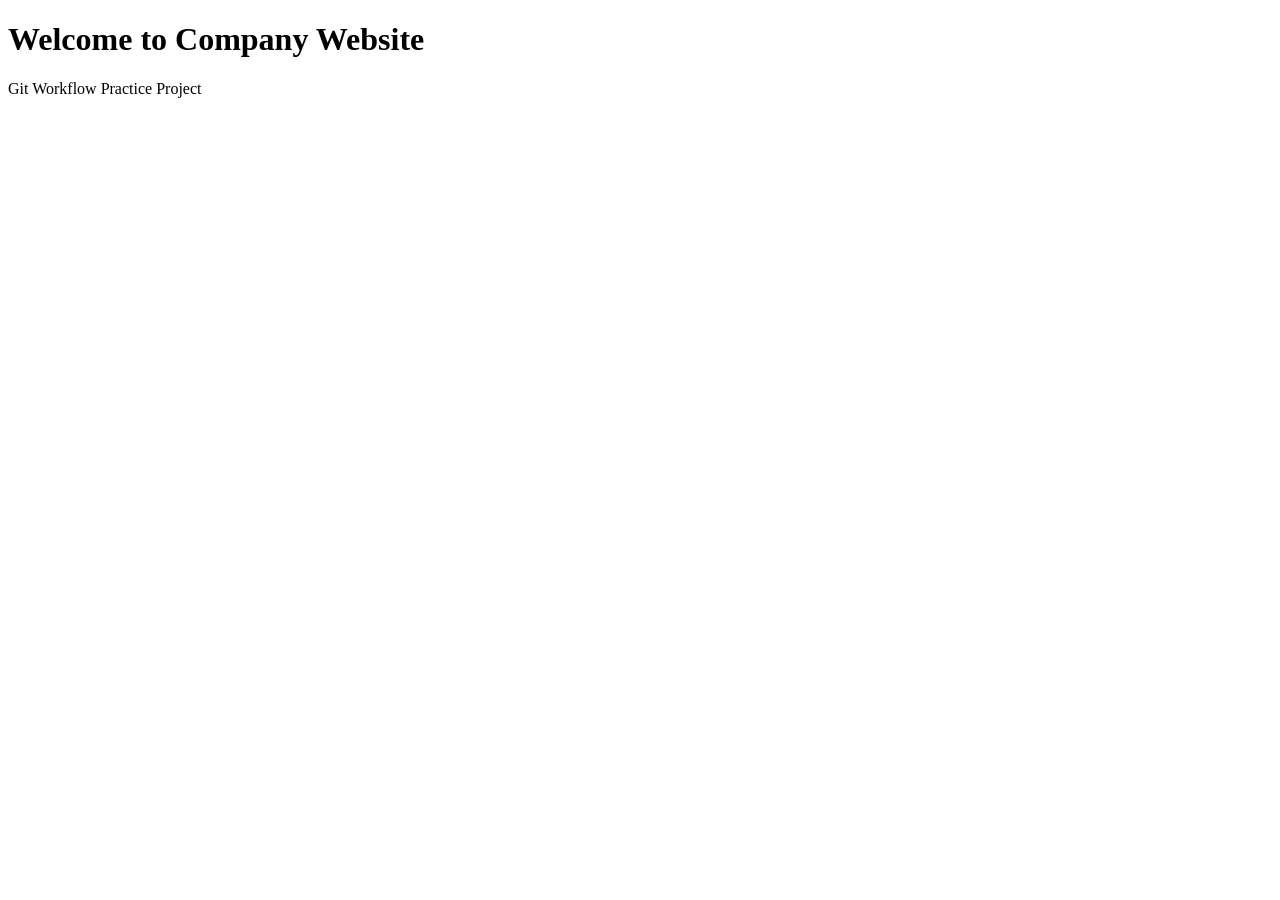
==== 02-Workflow/git-workflow/company-website/index.html @ f288f4a9 "Add initial HTML structure for company website" ====
<!DOCTYPE html>
<html>
<head>
<title>Company Website</title>
<link rel="stylesheet" href="style.css">
</head>
<body>
<h1>Welcome to Company Website</h1>
<p>Git Workflow Practice Project</p>
</body>
</html>
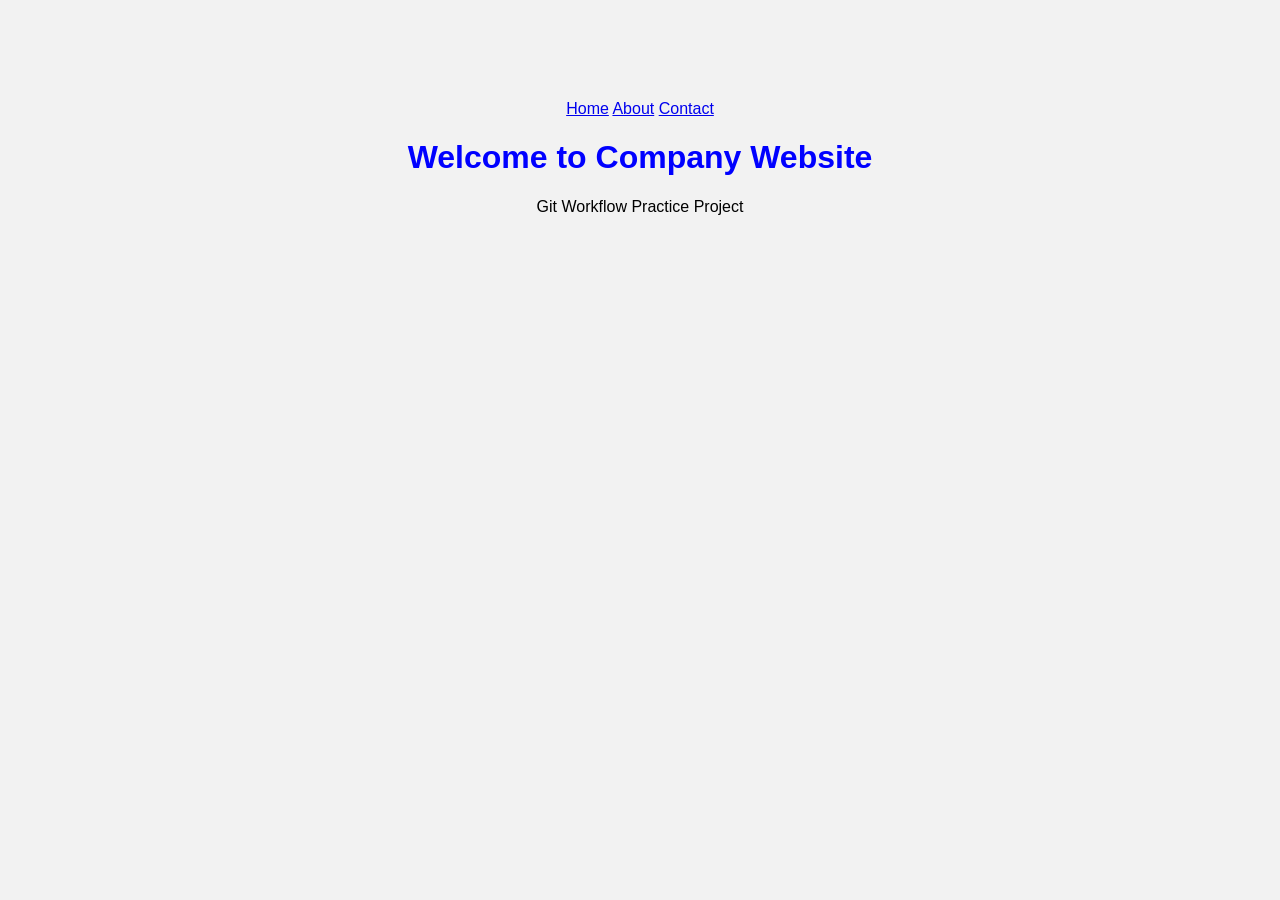
==== commit 95f37092: "Added navbar feature" ====
--- a/02-Workflow/git-workflow/company-website/index.html
+++ b/02-Workflow/git-workflow/company-website/index.html
@@ -5,6 +5,11 @@
 <link rel="stylesheet" href="style.css">
 </head>
 <body>
+    <nav>
+   <a href="#">Home</a>
+   <a href="#">About</a>
+   <a href="#">Contact</a>
+</nav>
 <h1>Welcome to Company Website</h1>
 <p>Git Workflow Practice Project</p>
 </body>
--- a/02-Workflow/git-workflow/company-website/style.css
+++ b/02-Workflow/git-workflow/company-website/style.css
@@ -0,0 +1,10 @@
+body{
+ text-align:center;
+ margin-top:100px;
+ font-family:Arial;
+ background:#f2f2f2;
+}
+
+h1{
+ color:blue;
+}
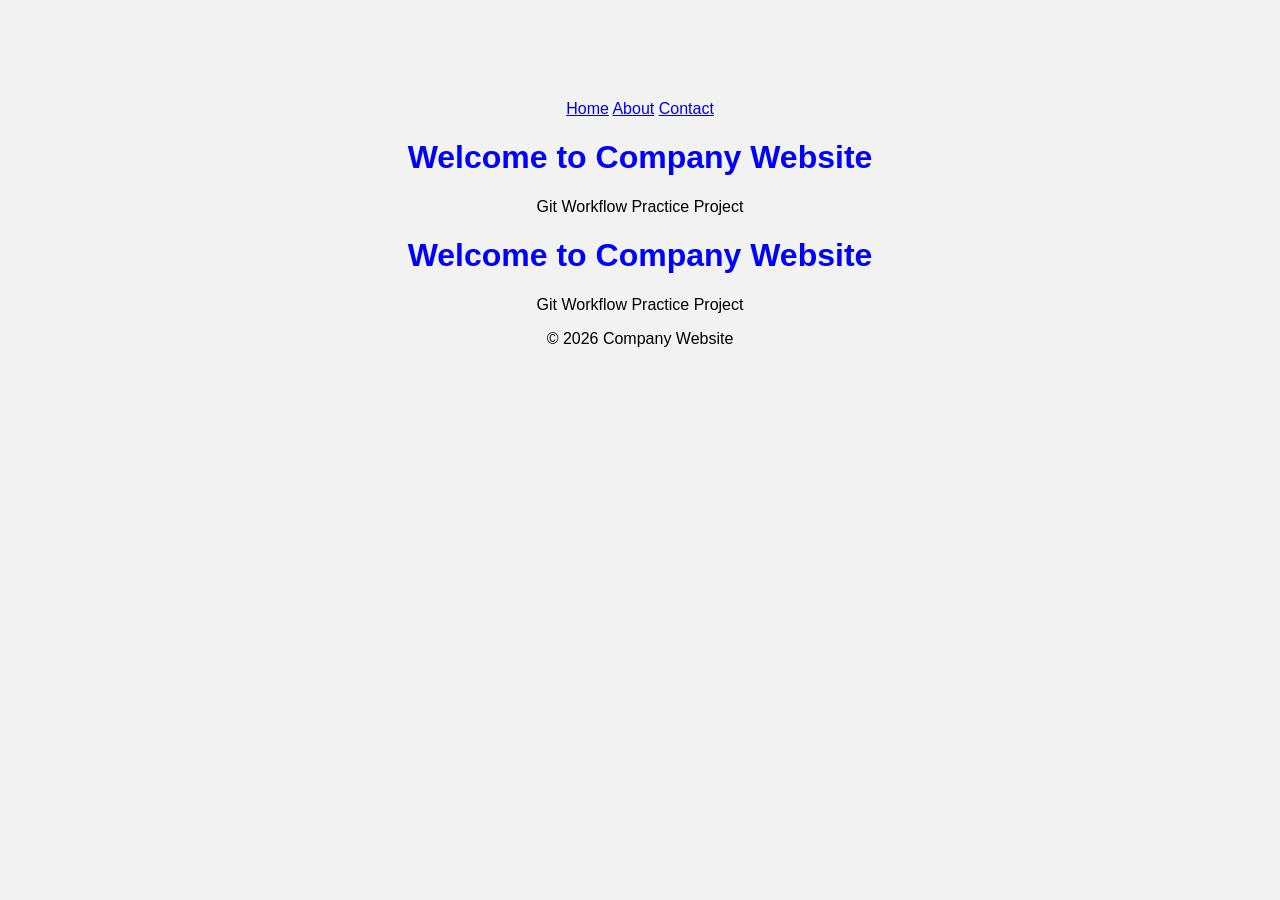
==== commit 64d943f7: "Added footer feature" ====
--- a/02-Workflow/git-workflow/company-website/index.html
+++ b/02-Workflow/git-workflow/company-website/index.html
@@ -12,5 +12,12 @@
 </nav>
 <h1>Welcome to Company Website</h1>
 <p>Git Workflow Practice Project</p>
+<h1>Welcome to Company Website</h1>
+<p>Git Workflow Practice Project</p>
+
+<footer>
+   <p>© 2026 Company Website</p>
+</footer>
+
 </body>
 </html>
